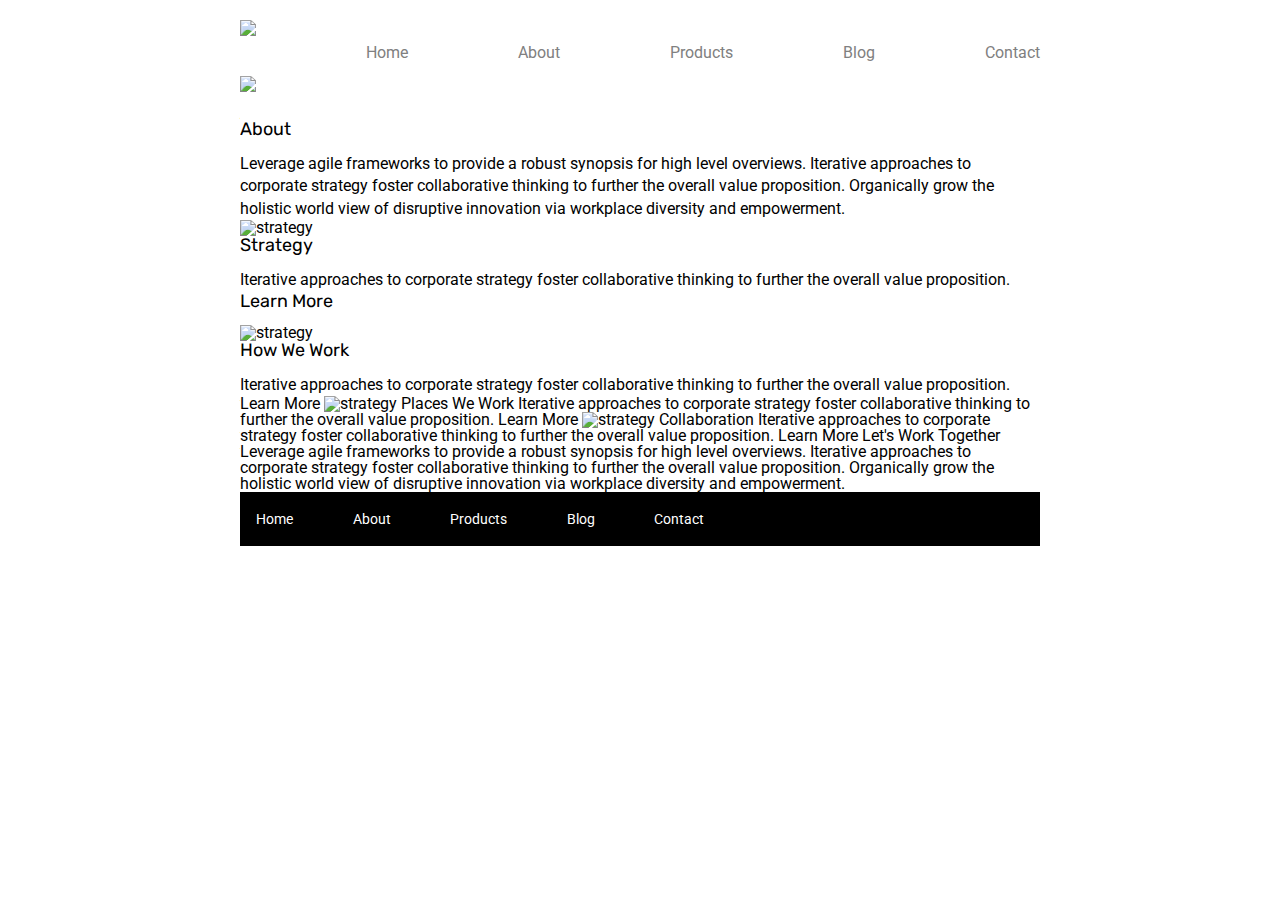
==== about.html @ f6f0ff0c "Index html/css complete" ====
<!doctype html>

<html lang="en">

<head>
  <meta charset="utf-8">

  <title>Sprint Challenge - About</title>

  <link href="https://fonts.googleapis.com/css?family=Roboto|Rubik" rel="stylesheet">
  <link rel="stylesheet" href="css/index.css">

</head>

<body>

    <nav class="nav-links">
        
        <img class="logo" src="img/lambda-black.png">
      
        <a href="index.html">Home</a>
        <a href="#">About</a>
        <a href="#">Products</a>
        <a href="#">Blog</a>
        <a href="#">Contact</a>
                            
    </nav>

    <img class="img" src="img/jumbo-about.png">

    <div class="container about-page">
     
    <h1>About</h1>

    <p>Leverage agile frameworks to provide a robust synopsis for high level overviews. Iterative approaches to corporate strategy foster collaborative thinking to further the overall value proposition. Organically grow the holistic world view of disruptive innovation via workplace diversity and empowerment.</p>


    <img src="img/about-plan.png" alt="strategy">
    
    <h1>Strategy</h1>
    
    <p>Iterative approaches to corporate strategy foster collaborative thinking to further the overall value proposition.</p>

    <h1>Learn More</h1>



    <img src="img/about-working.png" alt="strategy">
    
    <h1>How We Work</h1>
    
    <p>Iterative approaches to corporate strategy foster collaborative thinking to further the overall value proposition.</p>

    <h>Learn More</h>


    <img src="img/about-office.png" alt="strategy">
    
    Places We Work

    Iterative approaches to corporate strategy foster collaborative thinking to further the overall value proposition.

    Learn More

    <img src="img/about-meeting.png" alt="strategy">
    
    Collaboration
    
    Iterative approaches to corporate strategy foster collaborative thinking to further the overall value proposition.

    Learn More

    Let's Work Together

    Leverage agile frameworks to provide a robust synopsis for high level overviews. Iterative approaches to corporate strategy foster collaborative thinking to further the overall value proposition. Organically grow the holistic world view of disruptive innovation via workplace diversity and empowerment.
        
      <footer>
        <nav>
          <a href="index.html">Home</a>
          <a href="#">About</a>
          <a href="#">Products</a>
          <a href="#">Blog</a>
          <a href="#">Contact</a>
        </nav>
      </footer>
    </div><!-- container -->        
</body>
</html>
---- css/index.css ----
/* http://meyerweb.com/eric/tools/css/reset/ 
   v2.0 | 20110126
   License: none (public domain)
*/

html, body, div, span, applet, object, iframe,
h1, h2, h3, h4, h5, h6, p, blockquote, pre,
a, abbr, acronym, address, big, cite, code,
del, dfn, em, img, ins, kbd, q, s, samp,
small, strike, strong, sub, sup, tt, var,
b, u, i, center,
dl, dt, dd, ol, ul, li,
fieldset, form, label, legend,
table, caption, tbody, tfoot, thead, tr, th, td,
article, aside, canvas, details, embed, 
figure, figcaption, footer, header, hgroup, 
menu, nav, output, ruby, section, summary,
time, mark, audio, video {
	margin: 0;
	padding: 0;
	border: 0;
	font-size: 100%;
	font: inherit;
	vertical-align: baseline;
}
/* HTML5 display-role reset for older browsers */
article, aside, details, figcaption, figure, 
footer, header, hgroup, menu, nav, section {
	display: block;
}
body {
	line-height: 1;
}
ol, ul {
	list-style: none;
}
blockquote, q {
	quotes: none;
}
blockquote:before, blockquote:after,
q:before, q:after {
	content: '';
	content: none;
}
table {
	border-collapse: collapse;
	border-spacing: 0;
}

* {
    box-sizing: border-box;
}

html, body {
    height: 100%;
    font-family: 'Roboto', sans-serif;
}

h1, h2, h3, h4, h5 {
    font-size: 18px;
    margin-bottom: 15px;
    font-family: 'Rubik', sans-serif;
}

p {
    line-height: 1.4;
}

/* My CODE STARTS HERE */

/* NAVIGATION */

body {
    width: 800px;
    margin: auto;
}

.nav-links {
	display: flex;
    justify-content: space-between;
    
}
.nav-links a {
	text-decoration: none;
	color: gray;
	padding-top: 45px;
}

.logo {
    padding-top: 20px;
    padding-bottom: 40px;
}

/* BODY */

.img {
    padding-bottom: 25px;
}

.container {
    width: 800px;
    margin: 0 auto;
}

.top-content {
    display: flex;
    flex-wrap: wrap;
    justify-content: space-evenly;
    margin-bottom: 20px;
    border-bottom: 1px dashed black;
}

.top-content .text-container {
    width: 48%;
    padding: 0 1%;
    padding-bottom: 20px;  
}

.middle-content {
    margin-bottom: 20px;
    border-bottom: 1px dashed black;
}

.middle-content h2 {
    padding: 0 2%;
    margin-bottom: 0;
}

.middle-content .boxes {
    display: flex;
    flex-wrap: wrap;
    justify-content: space-evenly;
}

.middle-content .boxes .box1 {
    width: 12.5%;
    height: 100px;
    background: teal;
    margin: 20px 2.5%;
    color: white;
    display: flex;
    align-items: center;
    justify-content: center;
}

.middle-content .boxes .box2 {
    width: 12.5%;
    height: 100px;
    background: gold;
    margin: 20px 2.5%;
    color: white;
    display: flex;
    align-items: center;
    justify-content: center;
}

.middle-content .boxes .box3 {
    width: 12.5%;
    height: 100px;
    background: cadetblue;
    margin: 20px 2.5%;
    color: white;
    display: flex;
    align-items: center;
    justify-content: center;
}

.middle-content .boxes .box4 {
    width: 12.5%;
    height: 100px;
    background: coral;
    margin: 20px 2.5%;
    color: white;
    display: flex;
    align-items: center;
    justify-content: center;
}

.middle-content .boxes .box5 {
    width: 12.5%;
    height: 100px;
    background: crimson;
    margin: 20px 2.5%;
    color: white;
    display: flex;
    align-items: center;
    justify-content: center;
}

.middle-content .boxes .box6 {
    width: 12.5%;
    height: 100px;
    background: forestgreen;
    margin: 20px 2.5%;
    color: white;
    display: flex;
    align-items: center;
    justify-content: center;
}

.middle-content .boxes .box7 {
    width: 12.5%;
    height: 100px;
    background: darkorchid;
    margin: 20px 2.5%;
    color: white;
    display: flex;
    align-items: center;
    justify-content: center;
}
.middle-content .boxes .box8 {
    width: 12.5%;
    height: 100px;
    background: hotpink;
    margin: 20px 2.5%;
    color: white;
    display: flex;
    align-items: center;
    justify-content: center;
}

.middle-content .boxes .box9 {
    width: 12.5%;
    height: 100px;
    background: indigo;
    margin: 20px 2.5%;
    color: white;
    display: flex;
    align-items: center;
    justify-content: center;
}

.middle-content .boxes .box10 {
    width: 12.5%;
    height: 100px;
    background: dodgerblue;
    margin: 20px 2.5%;
    color: white;
    display: flex;
    align-items: center;
    justify-content: center;
}

.bottom-content {
    display: flex;
    margin: 0 2% 20px;
    justify-content: space-around;
}

.bottom-content .text-container {
    padding-right: 4%;
}

.bottom-content .text-container:last-child {
    padding-right: 0;
}

footer {
    width: 100%;
    background: black;
}

footer nav {
    width: 60%;
    display: flex;
    justify-content: space-between;
    align-items: center;
    padding: 20px 2%;
    font-size: 14px;
}

footer nav a {
    color: white;
    text-decoration: none;
}
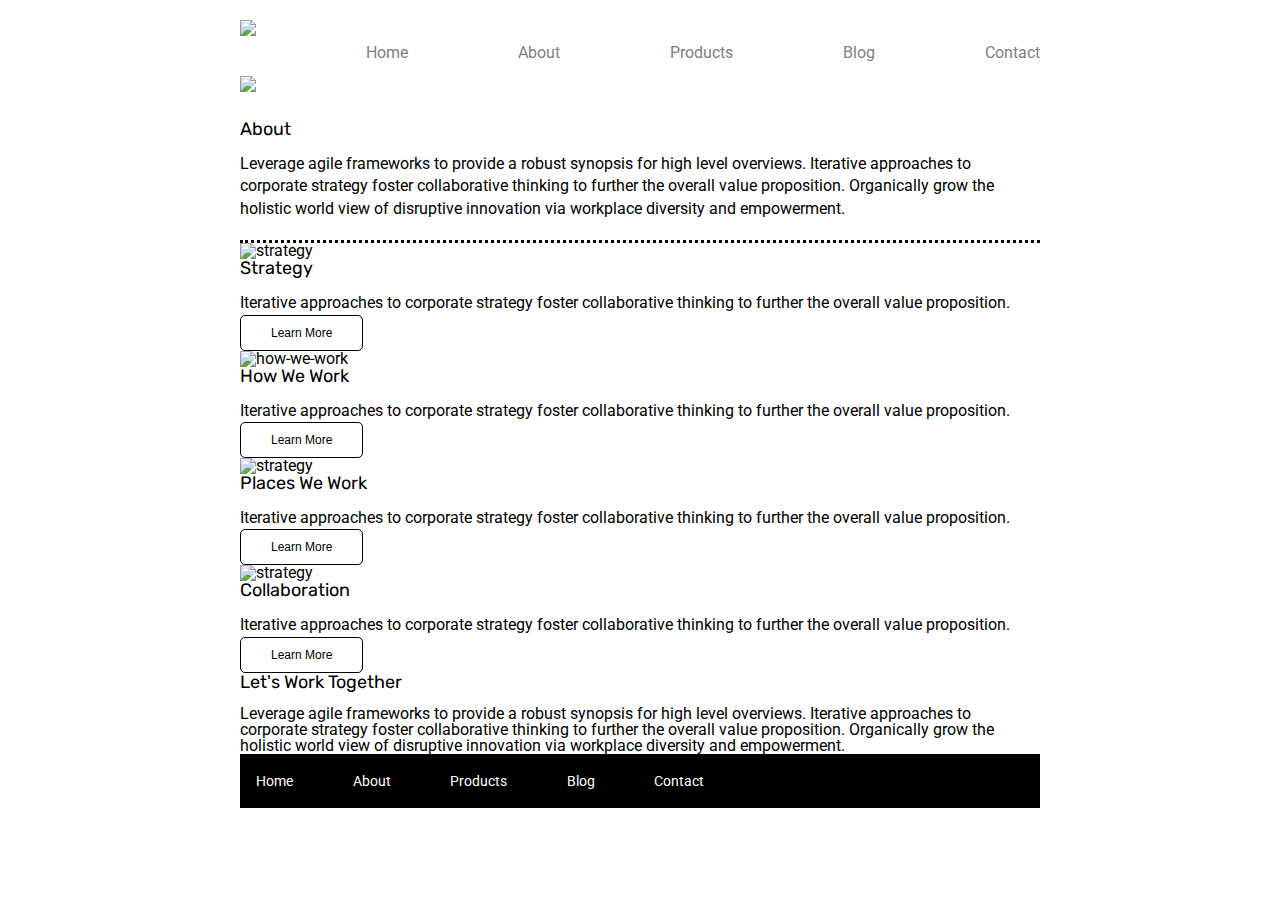
==== commit 3b9c9b02: "about page html complete. most of about css complete - need to flex boxes" ====
--- a/about.html
+++ b/about.html
@@ -28,51 +28,75 @@
 
     <img class="img" src="img/jumbo-about.png">
 
-    <div class="container about-page">
-     
-    <h1>About</h1>
-
-    <p>Leverage agile frameworks to provide a robust synopsis for high level overviews. Iterative approaches to corporate strategy foster collaborative thinking to further the overall value proposition. Organically grow the holistic world view of disruptive innovation via workplace diversity and empowerment.</p>
+    <div class="about">
+      <h1>About</h1>
+      <p>Leverage agile frameworks to provide a robust synopsis for high level overviews. Iterative approaches to corporate strategy foster collaborative thinking to further the overall value proposition. Organically grow the holistic world view of disruptive innovation via workplace diversity and empowerment.</p>
+    </div>
 
 
-    <img src="img/about-plan.png" alt="strategy">
-    
-    <h1>Strategy</h1>
-    
-    <p>Iterative approaches to corporate strategy foster collaborative thinking to further the overall value proposition.</p>
+    <div class="four-box-flex">
 
-    <h1>Learn More</h1>
+      <div class="strategy">
+        <div class="strategy-img">
+          <img src="img/about-plan.png" alt="strategy">
+        </div>
+
+        <h1>Strategy</h1>
+        
+        <p>Iterative approaches to corporate strategy foster collaborative thinking to further the overall value proposition.</p>
+
+        <div class="learn-more-button-container">
+          <button class="learn-more-button">Learn More</button>
+        </div>
+      <div>
+
+      <div class="how-we-work">
+        <div class="how-we-work-img">
+          <img src="img/about-working.png" alt="how-we-work">
+        </div>
+
+        <h1>How We Work</h1>
+        
+        <p>Iterative approaches to corporate strategy foster collaborative thinking to further the overall value proposition.</p>
+
+        <div class="learn-more-button-container">
+          <button class="learn-more-button">Learn More</button>
+        </div>
+      <div>
+
+      <div class="places-we-work">
+        <div class="places-we-work-img">
+          <img src="img/about-office.png" alt="strategy">
+        </div>
+
+        <h1>Places We Work</h1>
+        
+        <p>Iterative approaches to corporate strategy foster collaborative thinking to further the overall value proposition.</p>
+
+        <div class="learn-more-button-container">
+          <button class="learn-more-button">Learn More</button>
+        </div>
+      <div>
+
+      <div class="collaboration">
+        <div class="collaboration-img">
+          <img src="img/about-meeting.png" alt="strategy">
+        </div>
+
+        <h1>Collaboration</h1>
+        
+        <p>Iterative approaches to corporate strategy foster collaborative thinking to further the overall value proposition.</p>
+
+        <div class="learn-more-button-container">
+          <button class="learn-more-button">Learn More</button>
+        </div>
+      <div>
+    </div>     
 
 
+    <h1>Let's Work Together</h1>
 
-    <img src="img/about-working.png" alt="strategy">
-    
-    <h1>How We Work</h1>
-    
-    <p>Iterative approaches to corporate strategy foster collaborative thinking to further the overall value proposition.</p>
-
-    <h>Learn More</h>
-
-
-    <img src="img/about-office.png" alt="strategy">
-    
-    Places We Work
-
-    Iterative approaches to corporate strategy foster collaborative thinking to further the overall value proposition.
-
-    Learn More
-
-    <img src="img/about-meeting.png" alt="strategy">
-    
-    Collaboration
-    
-    Iterative approaches to corporate strategy foster collaborative thinking to further the overall value proposition.
-
-    Learn More
-
-    Let's Work Together
-
-    Leverage agile frameworks to provide a robust synopsis for high level overviews. Iterative approaches to corporate strategy foster collaborative thinking to further the overall value proposition. Organically grow the holistic world view of disruptive innovation via workplace diversity and empowerment.
+    <p></p>Leverage agile frameworks to provide a robust synopsis for high level overviews. Iterative approaches to corporate strategy foster collaborative thinking to further the overall value proposition. Organically grow the holistic world view of disruptive innovation via workplace diversity and empowerment.</p>
         
       <footer>
         <nav>
--- a/css/index.css
+++ b/css/index.css
@@ -272,4 +272,30 @@
 footer nav a {
     color: white;
     text-decoration: none;
-}+}
+
+/* ABOUT PAGE */
+
+.about {
+    padding-bottom: 20px;
+    border-bottom: dotted;
+}
+
+.learn-more-button {
+	background-color: white;
+	border-radius: 5px;
+	padding: 10px 30px;
+	text-align: center;
+	font-size: 12px;
+	color: black;
+	border: 1px solid black;
+}
+
+.four-box-flex { 
+    display: flex;
+    flex-direction: column;
+    flex-wrap: wrap;
+    justify-content: space-around;
+    width: 800px; 
+}
+
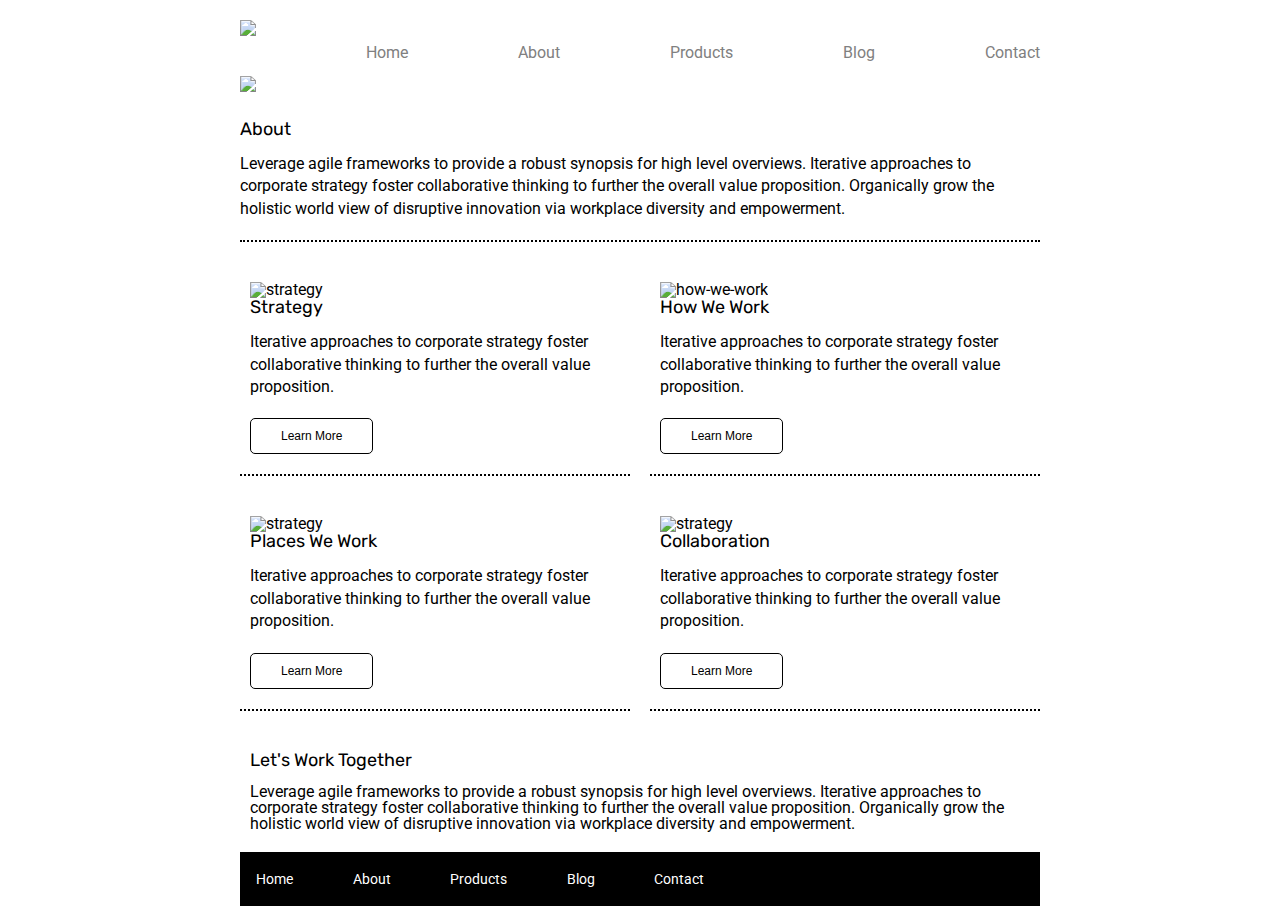
==== commit 28c394e4: "COMPLETED SPRINT - User Interface" ====
--- a/about.html
+++ b/about.html
@@ -48,7 +48,7 @@
         <div class="learn-more-button-container">
           <button class="learn-more-button">Learn More</button>
         </div>
-      <div>
+      </div>
 
       <div class="how-we-work">
         <div class="how-we-work-img">
@@ -62,7 +62,7 @@
         <div class="learn-more-button-container">
           <button class="learn-more-button">Learn More</button>
         </div>
-      <div>
+      </div>
 
       <div class="places-we-work">
         <div class="places-we-work-img">
@@ -76,7 +76,7 @@
         <div class="learn-more-button-container">
           <button class="learn-more-button">Learn More</button>
         </div>
-      <div>
+      </div>
 
       <div class="collaboration">
         <div class="collaboration-img">
@@ -90,14 +90,16 @@
         <div class="learn-more-button-container">
           <button class="learn-more-button">Learn More</button>
         </div>
-      <div>
+      </div>
     </div>     
 
+    <div class="lets-work-together">
+      <h1>Let's Work Together</h1>
+    
+      <p></p>Leverage agile frameworks to provide a robust synopsis for high level overviews. Iterative approaches to corporate strategy foster collaborative thinking to further the overall value proposition. Organically grow the holistic world view of disruptive innovation via workplace diversity and empowerment.</p>          
+    </div>
 
-    <h1>Let's Work Together</h1>
 
-    <p></p>Leverage agile frameworks to provide a robust synopsis for high level overviews. Iterative approaches to corporate strategy foster collaborative thinking to further the overall value proposition. Organically grow the holistic world view of disruptive innovation via workplace diversity and empowerment.</p>
-        
       <footer>
         <nav>
           <a href="index.html">Home</a>
--- a/css/index.css
+++ b/css/index.css
@@ -278,7 +278,7 @@
 
 .about {
     padding-bottom: 20px;
-    border-bottom: dotted;
+    border-bottom: 2px dotted;
 }
 
 .learn-more-button {
@@ -288,14 +288,71 @@
 	text-align: center;
 	font-size: 12px;
 	color: black;
-	border: 1px solid black;
+    border: 1px solid black;
 }
 
 .four-box-flex { 
+    
+    display: flex;
+    flex-direction: row;
+    flex-wrap: wrap;
+    justify-content: space-between;
+    padding-bottom: 40px;
+}
+
+.four-box-flex p {
+    padding-bottom: 20px;
+}
+
+.strategy {
+    margin-top: 40px;
+    width: 390px;
     display: flex;
     flex-direction: column;
-    flex-wrap: wrap;
-    justify-content: space-around;
-    width: 800px; 
-}
-
+    justify-content: center;
+    padding-left: 10px;
+    border-bottom: 2px dotted;
+    padding-bottom: 20px;
+}
+
+.how-we-work {
+    margin-top: 40px;
+    width: 390px;
+    display: flex;
+    flex-direction: column;
+    justify-content: center;
+    padding-left: 10px;
+    border-bottom: 2px dotted;
+    padding-bottom: 20px;
+}
+
+.places-we-work {
+    margin-top: 40px;
+    width: 390px;
+    display: flex;
+    flex-direction: column;
+    justify-content: center;
+    padding-left: 10px;
+    border-bottom: 2px dotted;
+    padding-bottom: 20px;
+}
+
+.collaboration {
+    margin-top: 40px;
+    width: 390px;
+    display: flex;
+    flex-direction: column;
+    justify-content: center;
+    padding-left: 10px;
+    border-bottom: 2px dotted;
+    padding-bottom: 20px;
+}
+
+.lets-work-together {
+    padding-bottom: 20px;
+    padding-left: 10px;
+}
+
+
+
+
